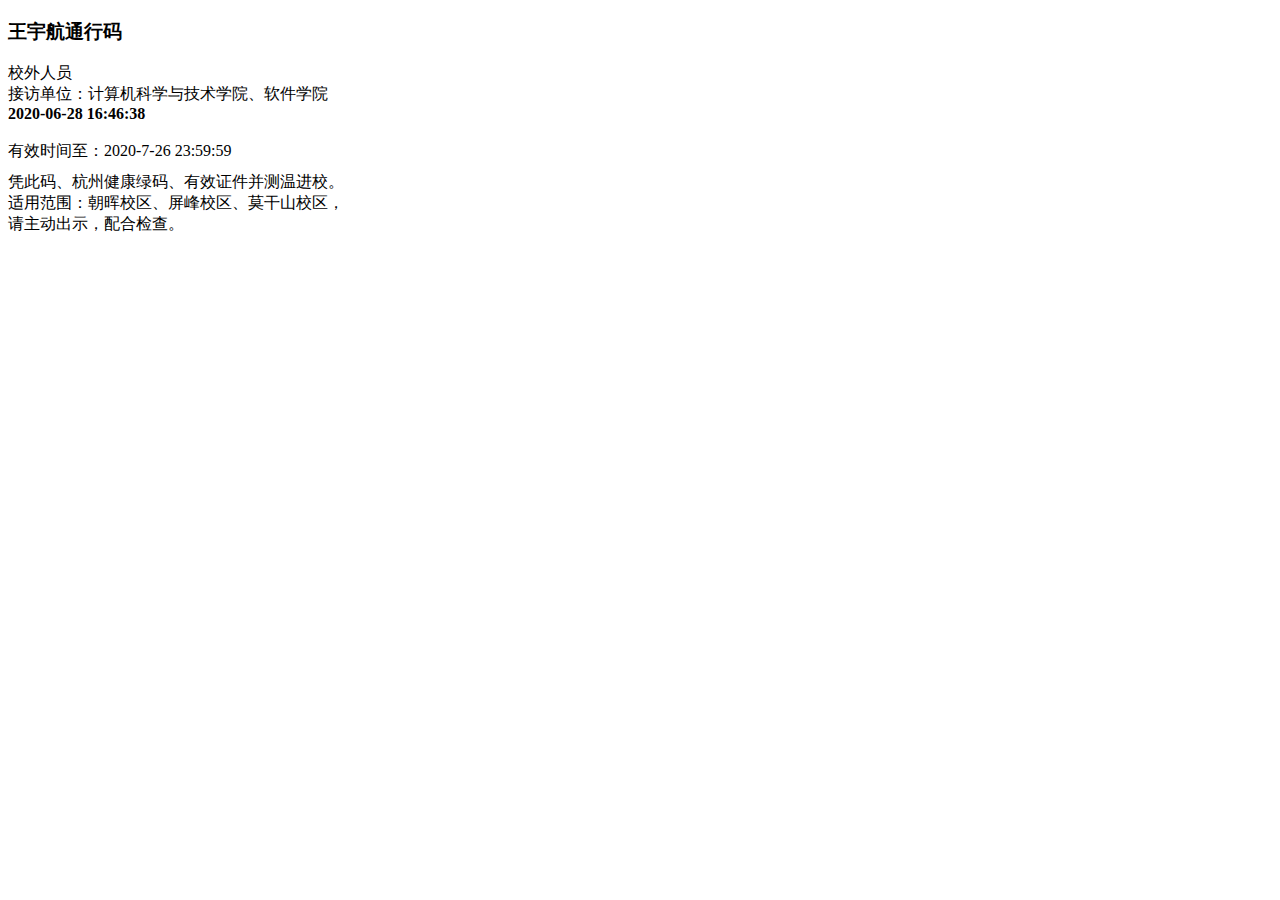
==== index.html @ 92a397e3 "Add files via upload" ====
<!DOCTYPE html>
<!-- saved from url=(0081)http://www.xwryjx.zjut.edu.cn/PassCode/xw/index3?userAccount=17858957250&yzm=5639 -->
<html><head><meta http-equiv="Content-Type" content="text/html; charset=UTF-8">

    <title>浙江工业大学通行码</title>
    <meta name="viewport" content="width=device-width, initial-scale=1.0, maximum-scale=1.0, user-scalable=0">
    <link rel="stylesheet" href="./浙江工业大学通行码_files/main.css">
	<script src="./浙江工业大学通行码_files/jquery-1.7.2.min.js.下载"></script><style type="text/css" abt="234"></style><script type="text/javascript" src="./浙江工业大学通行码_files/jquery.qrcode.min.js.下载">
	</script>
	<script>
     /*禁止ios缩放，双击和双指*/
      window.onload=function () {
        document.addEventListener('touchstart',function (event) {
          if(event.touches.length>1){
            event.preventDefault();
          }
        });
        var lastTouchEnd=0;
        document.addEventListener('touchend',function (event) {
          var now=(new Date()).getTime();
          if(now-lastTouchEnd<=300){
            event.preventDefault();
          }
          lastTouchEnd=now;
        },false);
        document.addEventListener('gesturestart', function (event) {
          event.preventDefault();
        });
      }
    </script>
	<script>
    jQuery(function(){
        var cardNo = '17858957250';
        var colour = '1388CB';
        var flag = 'Invalid';
        if(null == colour || "" == colour){
            colour = "#CCCCCC";
        }


        var mzt='';
        var dateTime='';
        var array=getJkm(cardNo);
        if(array.length>0){
            mzt = array[0].mzt;
            if (mzt=='red'){
                colour = "DC143C";
            }
            dateTime = array[0].dateTime;
        }
        // if(mzt!='green'){
        //     colour = "CCCCCC";
        // }
        // if(mzt=='green'){
        //     $("#hzjkm").append('<div  class="hz" style="color: #55b957">健康码为 绿码</div>');
        // }
        // if(mzt=='yellow'){
        //     $("#hzjkm").append('<div  class="hz" style="color: #ee8232">健康码为 黄码</div>');
        // }
        // if(mzt=='red'){
        //     $("#hzjkm").append('<div class="hz" style="color: #e8453b">健康码为 红码</div>');
        // }
        //
        // if(mzt=='orange'){
        //     $("#hzjkm").append('<div class="hz" style="color: #FFA500">健康码为 橙码</div>');
        // }
        // if(mzt==''){
        //     colour = "1E90FF";
        //     $("#hzjkm").append('<div class="hz" style="color: #006bc7">绿码获取失败（请打开支付宝出示）</div>');
        // }
        // if(mzt=='' && flag== 'Invalid'){
        //     colour = "CCCCCC";
        // }
        // if(dateTime!=''){
        //     $("#dateTime").append('<div class="time">同步时间：'+dateTime+'</div>');
        // }

        jQuery('#output').qrcode({
            render	: "table",
            width: 180,
            height: 180,
            //text	: "http://baidu.com",
            
            text	: 'fFj9Ork1KJdBlAluA4THDg==',
            //text	: "/PassCode/information?account=17858957250&token=43bc5aa8-ed0a-4f91-9530-d5fd84e6648a",
            render: "canvas", //也可以替换为table
            //foreground: "#1E90FF",
            foreground: "#"+colour,
            background: "#FFF"

        });
    })


    function getJkm(cardNo) {
        var datas = '';
        $.ajax({
            type : "GET",
            url : "/PassCode/jkm3?account=17858957250&cardNo=17858957250&identity=校外人员",
            async : false,
            dataType:'json',
            success : function(data) {
                datas=data;
            }
        });
        return datas;
    }
    //获取系统时间
    function showTime() {
        nowtime = new Date();
        year = nowtime.getFullYear();//年
        month = nowtime.getMonth() + 1;//月
        day = nowtime.getDate();//日
        hour = nowtime.getHours();//时
        minutes = nowtime.getMinutes(); //分
        seconds = nowtime.getSeconds(); //秒
        //文字增加空格
        // document.getElementById("div_timer").style = "white-space:pre;";
        //显示时间
        document.getElementById("div_timer").innerText = p(year)+"-"+p(month) +"-"+p(day) +" "+ p(hour) + ":" + p(minutes) + ":" + p(seconds);
    }
    setInterval("showTime()", 1000);
    //月日时分秒小于10补0
    function p(s) {
        return s < 10 ? '0' + s : s;
    }

</script><style type="text/css">#gZJueF{position:relative;z-index:2147483647;margin:10px 0;background-color:#fff;font-size:12px;font-family:Microsoft YaHei,Tahoma,Helvetica,\\5B8B\4F53,sans-serif;color:#474747;-webkit-box-shadow:#eee 0 0 6px;-moz-box-shadow:#eee 0 0 6px;-ms-box-shadow:#eee 0 0 6px;-o-box-shadow:#eee 0 0 6px;box-shadow:0 0 6px #eee;display:inline-block;*display:inline;*zoom:1}#gZJueF a:hover{text-decoration:none}#gZJueF .gZJueF-ul{position:relative;z-index:2147483647}#gZJueF .gZJueF-ul ul{*zoom:1;padding:0;margin:0}#gZJueF .gZJueF-ul ul:after{content:" ";display:block;clear:both}#gZJueF .gZJueF-ul ul li{float:left;list-style:none;height:auto!important}#gZJueF .gZJueF-ul ul .gZJueF-tui a{width:66px;display:block;height:30px;line-height:30px;background-color:#ff464e;color:#fff;text-align:center;text-decoration:none;cursor:pointer}#gZJueF .gZJueF-ul ul .gZJueF-tui.gZJueF-tui-last:hover>a:nth-child(2),#gZJueF .gZJueF-ul ul .gZJueF-tui.gZJueF-tui-last:hover>a:nth-child(3),#gZJueF .gZJueF-ul ul .gZJueF-tui.gZJueF-tui-last:hover>a:nth-child(4){display:block}#gZJueF .gZJueF-ul ul .gZJueF-tui.gZJueF-tui-last a:nth-child(2),#gZJueF .gZJueF-ul ul .gZJueF-tui.gZJueF-tui-last a:nth-child(3),#gZJueF .gZJueF-ul ul .gZJueF-tui.gZJueF-tui-last a:nth-child(4){background-color:#fff;color:#474747;border-left:1px solid #ff464e;border-right:1px solid #ff464e;border-bottom:1px solid #ff464e;-webkit-box-sizing:border-box;-moz-box-sizing:border-box;-ms-box-sizing:border-box;-o-box-sizing:border-box;box-sizing:border-box;display:none;position:absolute;top:30px;right:0}#gZJueF .gZJueF-ul ul .gZJueF-tui.gZJueF-tui-last a:nth-child(3){position:absolute;top:60px;right:0}#gZJueF .gZJueF-ul ul .gZJueF-tui.gZJueF-tui-last a:nth-child(4){position:absolute;top:90px;right:0}#gZJueF .gZJueF-ul ul .gZJueF-tem{position:relative}#gZJueF .gZJueF-ul ul .gZJueF-tem:after{content:"";width:74px;height:20px;position:absolute;top:-25px;left:-3px;background:url([data-uri]) no-repeat}#gZJueF .gZJueF-ul ul .gZJueF-li{border:1px solid #e4e4e4;border-left:0;background:#fff}#gZJueF .gZJueF-ul ul .gZJueF-li .commission-icon{font-size:13px;color:#ff464e}#gZJueF .gZJueF-ul ul .gZJueF-li .coupon-icon{font-size:14px;color:#ff464e}#gZJueF .gZJueF-ul ul .gZJueF-li .tuidata-icon{font-size:13px;color:#ff464e}#gZJueF .gZJueF-ul ul .gZJueF-li .ratenum{color:#ff464e;font-weight:700;margin:0 1px}#gZJueF .gZJueF-ul ul .gZJueF-li .gZJueF-title{height:28px;line-height:28px;padding:0 6px;cursor:pointer}#gZJueF .gZJueF-ul ul .gZJueF-li .gZJueF-title em,#gZJueF .gZJueF-ul ul .gZJueF-li .gZJueF-title span{display:inline-block;*display:inline;*zoom:1;font-style:normal}#gZJueF .gZJueF-ul ul .gZJueF-li .gZJueF-title em{font-weight:700;color:#ff464e}#gZJueF .gZJueF-ul ul .gZJueF-li:hover{border-top-color:#ff464e;border-bottom:0}#gZJueF .gZJueF-ul ul .gZJueF-li:hover .gZJueF-title{border-top:1px solid #ff464e;line-height:27px}#gZJueF .gZJueF-ul ul .gZJueF-li:hover .gZJueF-coupon{display:block}#gZJueF .gZJueF-ul ul .gZJueF-li:nth-child(5){border-right:0}#gZJueF .gZJueF-box{position:absolute;top:29px;left:0;z-index:-1;background-color:#fff;border:1px solid #e4e4e4;border-bottom:2px solid #ff464e;width:540px;padding:20px 20px 13px;-webkit-box-shadow:0 6px 6px #ddd;-moz-box-shadow:0 6px 6px #ddd;-ms-box-shadow:0 6px 6px #ddd;-o-box-shadow:0 6px 6px #ddd;box-shadow:0 6px 6px #ddd}#gZJueF .gZJueF-box.gZJueF-coupon{width:540px!important;display:none}#gZJueF .gZJueF-box.gZJueF-coupon .bldx-ad{background:#eaf0ff;height:30px;line-height:30px;margin-bottom:5px;padding:0 10px;color:#474747;border-radius:2px}#gZJueF .gZJueF-box.gZJueF-coupon .bldx-ad .iconfont{font-size:15px;color:#ff464e;margin-right:3px;position:relative;top:1px}#gZJueF .gZJueF-box.gZJueF-coupon .bldx-ad a{margin:0 3px;color:#2db7f5}#gZJueF .gZJueF-box.gZJueF-coupon .no-login-taobao{background:#eaf0ff;height:30px;line-height:30px;margin-bottom:5px;padding:0 10px;color:#666;border-radius:2px}#gZJueF .gZJueF-box.gZJueF-coupon .no-login-taobao .iconfont{font-size:12px;color:#5485f7}#gZJueF .gZJueF-box.gZJueF-coupon .no-login-taobao a{margin:0 3px;color:#2db7f5}#gZJueF .gZJueF-box.gZJueF-coupon .gZJueF-table table{margin-top:0}#gZJueF .gZJueF-box .gZJueF-info ul{*zoom:1}#gZJueF .gZJueF-box .gZJueF-info ul:after{content:" ";display:block;clear:both}#gZJueF .gZJueF-box .gZJueF-info ul li{float:left;padding:0 12px;border-right:1px solid #e4e4e4}#gZJueF .gZJueF-box .gZJueF-info ul li p{height:26px;line-height:26px;margin:0;padding:0;text-align:center}#gZJueF .gZJueF-box .gZJueF-info ul li p em{font-size:14px;color:#ff464e;font-weight:700;font-style:normal}#gZJueF .gZJueF-box .gZJueF-info ul li p b{font-size:14px;color:#3b3b3b}#gZJueF .gZJueF-box .gZJueF-info ul li p a{color:#2db7f5;text-decoration:none}#gZJueF .gZJueF-box .gZJueF-info ul li p .gZJueF-info-refresh{margin-left:4px;cursor:pointer}#gZJueF .gZJueF-box .gZJueF-info ul li:first-child{padding-left:0}#gZJueF .gZJueF-box .gZJueF-info ul li:last-child{float:right;padding-right:0;border-right:0}#gZJueF .gZJueF-box .gZJueF-info ul li:last-child p{width:58px}#gZJueF .gZJueF-box .gZJueF-info ul li:last-child p.gZJueF-info-last-p a{background-color:#fe0036;-webkit-border-radius:4px;-moz-border-radius:4px;-ms-border-radius:4px;-o-border-radius:4px;border-radius:4px;color:#fff;height:26px;line-height:26px;display:block}#gZJueF .gZJueF-box .gZJueF-info ul li:nth-child(3){border-right:0}#gZJueF .gZJueF-box .gZJueF-table .gZJueF-table-p{margin-bottom:10px}#gZJueF .gZJueF-box .gZJueF-table .gZJueF-table-p p{text-align:center;font-size:14px;color:#999;margin:0 auto;padding:0}#gZJueF .gZJueF-box .gZJueF-table .gZJueF-table-p p em{color:#3b3b3b;font-style:normal;margin:0 4px}#gZJueF .gZJueF-box .gZJueF-table .gZJueF-table-p p.gZJueF-table-p-tips{font-size:12px;color:#f60}#gZJueF .gZJueF-box .gZJueF-table .gZJueF-table-p p.gZJueF-table-p-tips a{color:#2db7f5;cursor:pointer;margin-left:2px}#gZJueF .gZJueF-box .gZJueF-table .gZJueF-table-p.gZJueF-table-p-last{margin-top:10px}#gZJueF .gZJueF-box .gZJueF-table table{width:100%;line-height:1.5;margin-top:20px;border-spacing:0;border-collapse:collapse;table-layout:fixed}#gZJueF .gZJueF-box .gZJueF-table table thead{display:table-header-group;vertical-align:middle;border-color:inherit}#gZJueF .gZJueF-box .gZJueF-table table tr{display:table-row;vertical-align:inherit;border-color:inherit}#gZJueF .gZJueF-box .gZJueF-table table tr:hover{background-color:#e9f7fd}#gZJueF .gZJueF-box .gZJueF-table table th{font-weight:700;background-color:#f7f7f7;padding:6px 10px;border:1px solid #e9e9e9;text-align:center;position:relative}#gZJueF .gZJueF-box .gZJueF-table table th i{cursor:pointer}#gZJueF .gZJueF-box .gZJueF-table table td{padding:6px 10px;border:1px solid #e9e9e9;text-align:center;position:relative}#gZJueF .gZJueF-box .gZJueF-table table td a{color:#2db7f5;cursor:pointer}#gZJueF .gZJueF-box .gZJueF-table table td a:hover{color:red}#gZJueF .gZJueF-box .gZJueF-table table td a.gZJueF-table-jump{color:#ff464e}#gZJueF .gZJueF-box .gZJueF-table table td a.gZJueF-coupon-jump{color:#474747}#gZJueF .gZJueF-box .gZJueF-footer{width:100%;height:80px;margin-top:10px;position:relative}#gZJueF .gZJueF-box .gZJueF-footer .gZJueF-footer-wx{position:absolute;top:0;right:0;width:80px;height:80px}#gZJueF .gZJueF-box .gZJueF-footer .gZJueF-footer-wx img{width:100%;display:block;outline:0}#gZJueF .gZJueF-box .gZJueF-footer p{height:32px;line-height:32px;margin:0;padding:0}#gZJueF .gZJueF-box .gZJueF-footer p span{margin-right:8px}#gZJueF .gZJueF-box .gZJueF-footer p a:hover{color:#2db7f5}#gZJueF .gZJueF-box .gZJueF-footer p.gZJueF-qun{height:34px;line-height:34px}#gZJueF .gZJueF-box .gZJueF-footer p.gZJueF-qun a{width:90px;height:22px;display:inline-block;*display:inline;*zoom:1;background:url([data-uri]) no-repeat -141px -1px;position:relative;top:6px}#gZJueF .gZJueF-box .gZJueF-footer .gZJueF-footer-text{position:absolute;top:16px;right:86px}#gZJueF .gZJueF-box .gZJueF-footer .gZJueF-footer-text p{height:16px;line-height:16px;text-align:right}#gZJueF .gZJueF-box.gZJueF-price{padding:10px 20px}#gZJueF .gZJueF-box.gZJueF-price .gZJueF-price-title p{*zoom:1}#gZJueF .gZJueF-box.gZJueF-price .gZJueF-price-title p:after{content:" ";display:block;clear:both}#gZJueF .gZJueF-box.gZJueF-price .gZJueF-price-title p span{display:block;float:left;color:#474747;font-weight:700;font-size:14px}#gZJueF .gZJueF-box.gZJueF-price .gZJueF-price-title p span em{color:#ff464e;margin:0 2px}#gZJueF .gZJueF-box.gZJueF-price .gZJueF-price-title p span.gZJueF-price-s{background-color:#f2f2f2;color:#3b3b3b}#gZJueF .gZJueF-box.gZJueF-price .gZJueF-price-title p span#gZJueF-price-clipboard,#gZJueF .gZJueF-box.gZJueF-price .gZJueF-price-title p span.gZJueF-price-s{float:right;width:70px;border:1px solid #bcbcbc;-webkit-border-radius:11px;-moz-border-radius:11px;-ms-border-radius:11px;-o-border-radius:11px;border-radius:11px;cursor:pointer;height:22px;line-height:22px;text-align:center;font-size:12px;font-weight:400}#gZJueF .gZJueF-box.gZJueF-price .gZJueF-price-title p span#gZJueF-price-clipboard{background-color:#fe0036;border-color:#fe0036;color:#fff}#gZJueF .gZJueF-box.gZJueF-price .gZJueF-price-echart{margin:0 auto}#gZJueF .gZJueF-box.gZJueF-sales .gZJueF-sales-title{position:relative;margin-bottom:20px}#gZJueF .gZJueF-box.gZJueF-sales .gZJueF-sales-title ul{*zoom:1;border:1px solid #ff464e;-webkit-border-radius:11px;-moz-border-radius:11px;-ms-border-radius:11px;-o-border-radius:11px;border-radius:11px;height:22px;line-height:22px;width:212px;margin:0 auto;overflow:hidden}#gZJueF .gZJueF-box.gZJueF-sales .gZJueF-sales-title ul:after{content:" ";display:block;clear:both}#gZJueF .gZJueF-box.gZJueF-sales .gZJueF-sales-title ul li{float:left;width:70px;text-align:center;border-right:1px solid #ff464e;cursor:pointer}#gZJueF .gZJueF-box.gZJueF-sales .gZJueF-sales-title ul li:last-child{border-right:0}#gZJueF .gZJueF-box.gZJueF-sales .gZJueF-sales-title ul li.gZJueF-sales-active{background-color:#ff464e;color:#fff}#gZJueF .gZJueF-box.gZJueF-sales .gZJueF-sales-title a{display:block;position:absolute;top:0;right:0;height:22px;line-height:22px;text-align:center;text-decoration:none;width:70px;border:1px solid #bcbcbc;background-color:#f2f2f2;-webkit-border-radius:11px;-moz-border-radius:11px;-ms-border-radius:11px;-o-border-radius:11px;border-radius:11px;color:#3b3b3b;cursor:pointer}#gZJueF .gZJueF-box.gZJueF-sales .gZJueF-sales-title a#gZJueF-snapshot-clipboard{background-color:#fe0036;border-color:#fe0036;color:#fff}#gZJueF .gZJueF-box.gZJueF-sales .gZJueF-sales-couprice,#gZJueF .gZJueF-box.gZJueF-sales .gZJueF-sales-qq,#gZJueF .gZJueF-box.gZJueF-sales .gZJueF-sales-sales{text-align:center}#gZJueF .gZJueF-box.gZJueF-sales .gZJueF-sales-couprice ul,#gZJueF .gZJueF-box.gZJueF-sales .gZJueF-sales-qq ul,#gZJueF .gZJueF-box.gZJueF-sales .gZJueF-sales-sales ul{display:inline-block;margin:0 auto}#gZJueF .gZJueF-box.gZJueF-sales .gZJueF-sales-couprice ul li,#gZJueF .gZJueF-box.gZJueF-sales .gZJueF-sales-qq ul li,#gZJueF .gZJueF-box.gZJueF-sales .gZJueF-sales-sales ul li{border:1px solid #ccc;border-right:0;height:20px;line-height:20px;padding:0 5px;text-align:center;cursor:pointer}#gZJueF .gZJueF-box.gZJueF-sales .gZJueF-sales-couprice ul li:last-child,#gZJueF .gZJueF-box.gZJueF-sales .gZJueF-sales-qq ul li:last-child,#gZJueF .gZJueF-box.gZJueF-sales .gZJueF-sales-sales ul li:last-child{border-right:1px solid #ccc}#gZJueF .gZJueF-box.gZJueF-sales .gZJueF-sales-couprice ul li.gZJueF-sales-sales-active,#gZJueF .gZJueF-box.gZJueF-sales .gZJueF-sales-qq ul li.gZJueF-sales-sales-active,#gZJueF .gZJueF-box.gZJueF-sales .gZJueF-sales-sales ul li.gZJueF-sales-sales-active{background-color:#ff464e;color:#fff;border-color:#ff464e}#gZJueF .gZJueF-box.gZJueF-sales .gZJueF-sales-couprice p,#gZJueF .gZJueF-box.gZJueF-sales .gZJueF-sales-qq p,#gZJueF .gZJueF-box.gZJueF-sales .gZJueF-sales-sales p{text-align:left;height:24px;line-height:24px}#gZJueF .gZJueF-box.gZJueF-sales .gZJueF-sales-couprice p b,#gZJueF .gZJueF-box.gZJueF-sales .gZJueF-sales-qq p b,#gZJueF .gZJueF-box.gZJueF-sales .gZJueF-sales-sales p b{color:#ff464e}#gZJueF .gZJueF-box.gZJueF-sales .gZJueF-sales-couprice .hasNodata,#gZJueF .gZJueF-box.gZJueF-sales .gZJueF-sales-qq .hasNodata,#gZJueF .gZJueF-box.gZJueF-sales .gZJueF-sales-sales .hasNodata{width:540px;height:220px;line-height:220px;text-align:center;color:#fe0036}#gZJueF .gZJueF-box.gZJueF-sales .gZJueF-sales-couprice .gZJueF-table,#gZJueF .gZJueF-box.gZJueF-sales .gZJueF-sales-qq .gZJueF-table,#gZJueF .gZJueF-box.gZJueF-sales .gZJueF-sales-sales .gZJueF-table{width:540px;max-height:300px;overflow-y:auto}#gZJueF .gZJueF-box.gZJueF-sales .gZJueF-sales-couprice .gZJueF-table table,#gZJueF .gZJueF-box.gZJueF-sales .gZJueF-sales-qq .gZJueF-table table,#gZJueF .gZJueF-box.gZJueF-sales .gZJueF-sales-sales .gZJueF-table table{margin-top:0}#gZJueF .gZJueF-box.gZJueF-sales .gZJueF-sales-couprice .gZJueF-table table tr td,#gZJueF .gZJueF-box.gZJueF-sales .gZJueF-sales-qq .gZJueF-table table tr td,#gZJueF .gZJueF-box.gZJueF-sales .gZJueF-sales-sales .gZJueF-table table tr td{padding:2px 4px}#gZJueF .gZJueF-new{width:100%;-webkit-box-sizing:border-box;-moz-box-sizing:border-box;-ms-box-sizing:border-box;-o-box-sizing:border-box;box-sizing:border-box;border:1px solid #e4e4e4;border-top:0;-webkit-border-radius:0 0 5px 5px;-moz-border-radius:0 0 5px 5px;-ms-border-radius:0 0 5px 5px;-o-border-radius:0 0 5px 5px;border-radius:0 0 5px 5px;padding:5px 15px;overflow-x:hidden}#gZJueF .gZJueF-new .gZJueF-new-p{height:22px;line-height:22px;color:#474747;overflow:hidden}#gZJueF .gZJueF-new .gZJueF-new-p span{display:inline-block;*display:inline;*zoom:1;padding:0 4px;background:#ff464e;color:#fff;border-radius:3px}#gZJueF .gZJueF-new .gZJueF-new-p a{display:inline-block;*display:inline;*zoom:1}#gZJueF .gZJueF-new .tips-list,#gZJueF .gZJueF-new .gZJueF-dl{line-height:24px;overflow:hidden;*zoom:1}#gZJueF .gZJueF-new .tips-list:after,#gZJueF .gZJueF-new .gZJueF-dl:after{content:" ";display:block;clear:both}#gZJueF .gZJueF-new .tips-list dt,#gZJueF .gZJueF-new .gZJueF-dl dt{background:#ff464e;color:#fff;border-radius:3px;float:left;padding:0 2px;margin-top:2px;line-height:18px;margin-right:6px}#gZJueF .gZJueF-new .tips-list dd,#gZJueF .gZJueF-new .gZJueF-dl dd{display:block;line-height:22px;position:relative;text-align:left;margin-left:0!important}#gZJueF .gZJueF-new .tips-list dd a,#gZJueF .gZJueF-new .gZJueF-dl dd a{display:block;height:22px;overflow:hidden;white-space:nowrap;text-overflow:ellipsis;text-align:left;color:#474747}#gZJueF .gZJueF-new .tips-list dd a:hover,#gZJueF .gZJueF-new .gZJueF-dl dd a:hover{text-decoration:underline}#gZJueF .icon{width:16px;height:16px;background:url([data-uri]) no-repeat;display:inline-block;vertical-align:sub}#gZJueF .icon.icon-problem{background-position:-195px -90px;position:relative}#gZJueF .icon.icon-problem:hover:after,#gZJueF .icon.icon-problem:hover:before{display:inline-block;*display:inline;*zoom:1}#gZJueF .icon.icon-problem:before{content:"";width:6px;height:6px;border-right:1px solid #ff464e;border-bottom:1px solid #ff464e;-webkit-transform:rotate(45deg);-moz-transform:rotate(45deg);-ms-transform:rotate(45deg);-o-transform:rotate(45deg);transform:rotate(45deg);position:absolute;top:-6px;left:5px;z-index:1;background-color:#fff;display:none}#gZJueF .icon.icon-problem:after{content:"\963F\91CC\5988\5988\52B5\4EC5\652F\6301\5B98\65B9\8F6C\94FE";font-style:normal;color:#ff464e;width:157px;position:absolute;top:-22px;left:-72px;border:1px solid #ff464e;-webkit-border-radius:10px;-moz-border-radius:10px;-ms-border-radius:10px;-o-border-radius:10px;border-radius:10px;background:#fff;display:none}#gZJueF .icon.icon-coupon-ali{background-position:-82px -70px}#gZJueF .icon.icon-coupon-mama{background-position:-220px -70px}#gZJueF .icon.icon-coupon-dian-true{background-position:-54px -70px}#gZJueF .icon.icon-coupon-dian-false{background-position:-2px -70px}#gZJueF .icon.icon-plan{background-position:-84px -2px}#gZJueF .icon.icon-coupon{background-position:-1px 0}#gZJueF .icon.icon-queqiao{background-position:-64px 0}#gZJueF .icon.icon-wx{background-position:-110px 0;width:20px;height:20px}#gZJueF .icon.icon-price{background-position:-138px -70px}#gZJueF .icon.icon-price-up{background-position:-110px -70px}#gZJueF .icon.icon-price-down{background-position:-166px -70px}#gZJueF .icon.icon-white-down{background-position:-102px -89px}#gZJueF .icon.icon-gray-down{background-position:-129px -89px}#gZJueF .icon.icon-gray-price-up{width:10px;height:10px;background-position:-3px -103px;position:absolute;top:3px;right:12px}#gZJueF .icon.icon-gray-price-down{width:10px;height:10px;background-position:-2px -90px;position:absolute;right:12px;bottom:2px}#gZJueF .icon.icon-white-price-up{width:10px;height:10px;background-position:-37px -101px;position:absolute;top:3px;right:12px}#gZJueF .icon.icon-white-price-down{width:10px;height:10px;background-position:-36px -90px;position:absolute;right:12px;bottom:2px}#gZJueF .icon.icon-pink-price-up{width:10px;height:10px;background-position:-18px -102px;position:absolute;top:3px;right:12px}#gZJueF .icon.icon-pink-price-down{width:10px;height:10px;background-position:-18px -90px;position:absolute;right:12px;bottom:2px}#gZJueF .icon.icon-taobao{background-position:-53px -90px}#gZJueF .icon.icon-tianmao{background-position:-78px -90px}#gZJueF .icon.icon-recommend{position:absolute;top:0;right:0;width:32px;height:32px;background-position:-155px -90px}#gZJueF .couponTips{position:absolute;top:-18px;left:0;z-index:1;width:250px;border:1px solid #ff464e;padding:0 2px;line-height:16px;color:#fe0036;font-size:12px;background-color:#fff;-webkit-border-radius:2px;-moz-border-radius:2px;-ms-border-radius:2px;-o-border-radius:2px;border-radius:2px;display:none}#gZJueF .couponTips:after{content:"";width:6px;height:6px;border-right:1px solid #ff464e;border-bottom:1px solid #ff464e;-webkit-transform:rotate(45deg);-moz-transform:rotate(45deg);-ms-transform:rotate(45deg);-o-transform:rotate(45deg);transform:rotate(45deg);position:absolute;top:13px;left:90px;z-index:-1;background-color:#fff}#gZJueF .not-beginning{color:green}.gZJueF-copy-ul{position:absolute;z-index:2147483647;display:none}.gZJueF-copy-ul ul{margin:0;padding:0}.gZJueF-copy-ul li{list-style:none}.gZJueF-copy-ul li a{cursor:pointer;display:block;width:100px;height:30px;text-align:center;line-height:30px;background-color:#fe0036;color:#fff;font-size:12px;-webkit-border-radius:4px;-moz-border-radius:4px;-ms-border-radius:4px;-o-border-radius:4px;border-radius:4px}.gZJueF-copy-ul li a:hover{background-color:#df002f}.gZJueF-copy-ul li:nth-child(2){margin-top:10px}.gZJueF-copy-ul li:last-child{display:none}.gZJueF-fixed{position:fixed;top:0;right:0;bottom:0;left:0;z-index:2147483647;width:100%;height:100%;background:rgba(0,0,0,.5);overflow:auto}.gZJueF-fixed .gZJueF-template{position:absolute;top:51%;left:50%;margin:0 auto;background:#fff;-webkit-transform:translate(-50%,-50%);-moz-transform:translate(-50%,-50%);-ms-transform:translate(-50%,-50%);-o-transform:translate(-50%,-50%);transform:translate(-50%,-50%);-webkit-border-radius:2px;-moz-border-radius:2px;-ms-border-radius:2px;-o-border-radius:2px;border-radius:2px;-webkit-box-shadow:0 1px 3px rgba(0,0,0,.3);-moz-box-shadow:0 1px 3px rgba(0,0,0,.3);-ms-box-shadow:0 1px 3px rgba(0,0,0,.3);-o-box-shadow:0 1px 3px rgba(0,0,0,.3);box-shadow:0 1px 3px rgba(0,0,0,.3);-webkit-box-sizing:border-box;-moz-box-sizing:border-box;-ms-box-sizing:border-box;-o-box-sizing:border-box;box-sizing:border-box}.gZJueF-fixed .gZJueF-template .gZJueF-template-tit{line-height:48px;border-bottom:1px solid #ddd;padding:0 15px}.gZJueF-fixed .gZJueF-template .gZJueF-template-tit span{line-height:1;font-size:16px;font-weight:700;color:#3d3d3d}.gZJueF-fixed .gZJueF-template .gZJueF-template-tit em{font-style:normal;float:right;display:block;width:48px;height:48px;position:relative;text-align:right;cursor:pointer;color:#bfcbd9}.gZJueF-fixed .gZJueF-template .gZJueF-template-tit em:before{content:"\D7";font-size:3em}.gZJueF-fixed .gZJueF-template .gZJueF-template-tit em:hover{color:#ff464e}.gZJueF-fixed .gZJueF-template .gZJueF-template-body{padding:15px 20px;color:#48576a;font-size:14px;*zoom:1;display:flex}.gZJueF-fixed .gZJueF-template .gZJueF-template-body:after{content:" ";display:block;clear:both}.gZJueF-fixed .gZJueF-template .gZJueF-template-body .gZJueF-template-l,.gZJueF-fixed .gZJueF-template .gZJueF-template-body .gZJueF-template-r{width:380px;margin:0 auto}.gZJueF-fixed .gZJueF-template .gZJueF-template-body .gZJueF-template-l h4,.gZJueF-fixed .gZJueF-template .gZJueF-template-body .gZJueF-template-r h4{font-size:14px;*zoom:1}.gZJueF-fixed .gZJueF-template .gZJueF-template-body .gZJueF-template-l h4:after,.gZJueF-fixed .gZJueF-template .gZJueF-template-body .gZJueF-template-r h4:after{content:" ";display:block;clear:both}.gZJueF-fixed .gZJueF-template .gZJueF-template-body .gZJueF-template-l h4 span,.gZJueF-fixed .gZJueF-template .gZJueF-template-body .gZJueF-template-r h4 span{float:right;margin-right:13px}.gZJueF-fixed .gZJueF-template .gZJueF-template-body .gZJueF-template-l h4 span em,.gZJueF-fixed .gZJueF-template .gZJueF-template-body .gZJueF-template-r h4 span em{width:20px;height:20px;display:inline-block;font-style:normal;text-align:center;line-height:18px;font-size:16px;-webkit-border-radius:50%;-moz-border-radius:50%;-ms-border-radius:50%;-o-border-radius:50%;border-radius:50%;cursor:pointer;color:#c8c8c8;border:1px solid #c8c8c8}.gZJueF-fixed .gZJueF-template .gZJueF-template-body .gZJueF-template-l .gZJueF-imgs-ul,.gZJueF-fixed .gZJueF-template .gZJueF-template-body .gZJueF-template-r .gZJueF-imgs-ul{*zoom:1;margin:15px 0;height:184px;overflow:hidden}.gZJueF-fixed .gZJueF-template .gZJueF-template-body .gZJueF-template-l .gZJueF-imgs-ul:after,.gZJueF-fixed .gZJueF-template .gZJueF-template-body .gZJueF-template-r .gZJueF-imgs-ul:after{content:" ";display:block;clear:both}.gZJueF-fixed .gZJueF-template .gZJueF-template-body .gZJueF-template-l .gZJueF-imgs-ul a,.gZJueF-fixed .gZJueF-template .gZJueF-template-body .gZJueF-template-r .gZJueF-imgs-ul a{display:block;float:left;width:80px;height:80px;border:1px solid #c8c8c8;margin-right:13px;margin-bottom:10px;cursor:pointer;text-align:center}.gZJueF-fixed .gZJueF-template .gZJueF-template-body .gZJueF-template-l .gZJueF-imgs-ul a img,.gZJueF-fixed .gZJueF-template .gZJueF-template-body .gZJueF-template-r .gZJueF-imgs-ul a img{max-width:100%;height:80px;margin:0 auto}.gZJueF-fixed .gZJueF-template .gZJueF-template-body .gZJueF-template-l .gZJueF-imgs-ul a.gZJueF-imgs-ul-active,.gZJueF-fixed .gZJueF-template .gZJueF-template-body .gZJueF-template-r .gZJueF-imgs-ul a.gZJueF-imgs-ul-active{border-color:#ff464e}.gZJueF-fixed .gZJueF-template .gZJueF-template-body .gZJueF-template-l .gZJueF-img-copy,.gZJueF-fixed .gZJueF-template .gZJueF-template-body .gZJueF-template-r .gZJueF-img-copy{width:365px;text-align:center}.gZJueF-fixed .gZJueF-template .gZJueF-template-body .gZJueF-template-l .gZJueF-img-copy div,.gZJueF-fixed .gZJueF-template .gZJueF-template-body .gZJueF-template-r .gZJueF-img-copy div{border:1px solid #c8c8c8}.gZJueF-fixed .gZJueF-template .gZJueF-template-body .gZJueF-template-l .gZJueF-img-copy img,.gZJueF-fixed .gZJueF-template .gZJueF-template-body .gZJueF-template-r .gZJueF-img-copy img{max-width:100%;display:block;height:365px;margin:0 auto}.gZJueF-fixed .gZJueF-template .gZJueF-template-body .gZJueF-template-l .gZJueF-img-copy a,.gZJueF-fixed .gZJueF-template .gZJueF-template-body .gZJueF-template-r .gZJueF-img-copy a{display:block;width:100%;line-height:30px;text-align:center;background-color:#fe0036;color:#fff!important;font-size:16px;cursor:pointer}.gZJueF-fixed .gZJueF-template .gZJueF-template-body .gZJueF-template-l .gZJueF-img-copy a:hover,.gZJueF-fixed .gZJueF-template .gZJueF-template-body .gZJueF-template-r .gZJueF-img-copy a:hover{background-color:#df002f}.gZJueF-fixed .gZJueF-template .gZJueF-template-body .gZJueF-template-l .gZJueF-text-ul,.gZJueF-fixed .gZJueF-template .gZJueF-template-body .gZJueF-template-r .gZJueF-text-ul{max-height:600px;overflow:auto}.gZJueF-fixed .gZJueF-template .gZJueF-template-body .gZJueF-template-l .gZJueF-text-ul .gZJueF-text-li,.gZJueF-fixed .gZJueF-template .gZJueF-template-body .gZJueF-template-r .gZJueF-text-ul .gZJueF-text-li{width:360px;margin-top:15px;*zoom:1}.gZJueF-fixed .gZJueF-template .gZJueF-template-body .gZJueF-template-l .gZJueF-text-ul .gZJueF-text-li:after,.gZJueF-fixed .gZJueF-template .gZJueF-template-body .gZJueF-template-r .gZJueF-text-ul .gZJueF-text-li:after{content:" ";display:block;clear:both}.gZJueF-fixed .gZJueF-template .gZJueF-template-body .gZJueF-template-l .gZJueF-text-ul .gZJueF-text-li a,.gZJueF-fixed .gZJueF-template .gZJueF-template-body .gZJueF-template-l .gZJueF-text-ul .gZJueF-text-li span,.gZJueF-fixed .gZJueF-template .gZJueF-template-body .gZJueF-template-l .gZJueF-text-ul .gZJueF-text-li textarea,.gZJueF-fixed .gZJueF-template .gZJueF-template-body .gZJueF-template-r .gZJueF-text-ul .gZJueF-text-li a,.gZJueF-fixed .gZJueF-template .gZJueF-template-body .gZJueF-template-r .gZJueF-text-ul .gZJueF-text-li span,.gZJueF-fixed .gZJueF-template .gZJueF-template-body .gZJueF-template-r .gZJueF-text-ul .gZJueF-text-li textarea{display:block;float:left}.gZJueF-fixed .gZJueF-template .gZJueF-template-body .gZJueF-template-l .gZJueF-text-ul .gZJueF-text-li span,.gZJueF-fixed .gZJueF-template .gZJueF-template-body .gZJueF-template-r .gZJueF-text-ul .gZJueF-text-li span{vertical-align:top;width:20px}.gZJueF-fixed .gZJueF-template .gZJueF-template-body .gZJueF-template-l .gZJueF-text-ul .gZJueF-text-li textarea,.gZJueF-fixed .gZJueF-template .gZJueF-template-body .gZJueF-template-r .gZJueF-text-ul .gZJueF-text-li textarea{resize:none;width:280px;height:60px;border:1px solid #c8c8c8;outline:0;box-shadow:none;-webkit-box-sizing:border-box;-moz-box-sizing:border-box;-ms-box-sizing:border-box;-o-box-sizing:border-box;box-sizing:border-box;padding:2px 6px;font-size:12px;color:#1d1d1d;font-family:\\5FAE\8F6F\96C5\9ED1}.gZJueF-fixed .gZJueF-template .gZJueF-template-body .gZJueF-template-l .gZJueF-text-ul .gZJueF-text-li a,.gZJueF-fixed .gZJueF-template .gZJueF-template-body .gZJueF-template-r .gZJueF-text-ul .gZJueF-text-li a{vertical-align:middle;width:50px;height:20px;line-height:18px;background-color:#fe0036;color:#fff!important;text-align:center;text-decoration:none;cursor:pointer;-webkit-border-radius:4px;-moz-border-radius:4px;-ms-border-radius:4px;-o-border-radius:4px;border-radius:4px;margin:20px 0 20px 10px}.gZJueF-fixed .gZJueF-template .gZJueF-template-body .gZJueF-template-l .gZJueF-text-ul .gZJueF-text-li a:hover,.gZJueF-fixed .gZJueF-template .gZJueF-template-body .gZJueF-template-r .gZJueF-text-ul .gZJueF-text-li a:hover{background-color:#df002f}.gZJueF-fixed .gZJueF-template .gZJueF-template-body.gZJueF-same-body{display:block}.gZJueF-fixed .gZJueF-template .gZJueF-template-body.gZJueF-same-body .gZJueF-same-body-ul{*zoom:1;width:100%}.gZJueF-fixed .gZJueF-template .gZJueF-template-body.gZJueF-same-body .gZJueF-same-body-ul:after{content:" ";display:block;clear:both}.gZJueF-fixed .gZJueF-template .gZJueF-template-body.gZJueF-same-body .gZJueF-same-body-ul ul{*zoom:1;float:left;margin:0;padding:0;overflow:hidden}.gZJueF-fixed .gZJueF-template .gZJueF-template-body.gZJueF-same-body .gZJueF-same-body-ul ul:after{content:" ";display:block;clear:both}.gZJueF-fixed .gZJueF-template .gZJueF-template-body.gZJueF-same-body .gZJueF-same-body-ul ul li{list-style:none;float:left;border:1px solid #ccc;border-right:0;cursor:pointer;position:relative}.gZJueF-fixed .gZJueF-template .gZJueF-template-body.gZJueF-same-body .gZJueF-same-body-ul ul li.gZJueF-same-body-li-active{background:#fa0237;border-color:#fa0237}.gZJueF-fixed .gZJueF-template .gZJueF-template-body.gZJueF-same-body .gZJueF-same-body-ul ul li.gZJueF-same-body-li-active a{color:#fff!important}.gZJueF-fixed .gZJueF-template .gZJueF-template-body.gZJueF-same-body .gZJueF-same-body-ul ul li:last-child{border-right:1px solid #ccc}.gZJueF-fixed .gZJueF-template .gZJueF-template-body.gZJueF-same-body .gZJueF-same-body-ul ul li a{width:84px;height:25px;line-height:25px;font-size:12px;color:#3b3b3b;display:block;float:left;text-align:center}.gZJueF-fixed .gZJueF-template .gZJueF-template-body.gZJueF-same-body .gZJueF-same-body-ul ul li a:hover{text-decoration:none}.gZJueF-fixed .gZJueF-template .gZJueF-template-body.gZJueF-same-body .gZJueF-same-body-ul .gZJueF-same-body-more{float:right;text-decoration:none;height:25px;line-height:25px;color:#2db7f5;font-size:12px}.gZJueF-fixed .gZJueF-template .gZJueF-template-body.gZJueF-same-body .gZJueF-same-body-goods{width:770px;max-height:560px;overflow-y:auto;margin-top:12px}.gZJueF-fixed .gZJueF-template .gZJueF-template-body.gZJueF-same-body .gZJueF-same-body-goods ul{*zoom:1;margin:0;padding:0}.gZJueF-fixed .gZJueF-template .gZJueF-template-body.gZJueF-same-body .gZJueF-same-body-goods ul:after{content:" ";display:block;clear:both}.gZJueF-fixed .gZJueF-template .gZJueF-template-body.gZJueF-same-body .gZJueF-same-body-goods ul li{width:170px;height:312px;float:left;margin-right:20px;margin-bottom:12px;list-style:none;border:1px solid #ccc;position:relative}.gZJueF-fixed .gZJueF-template .gZJueF-template-body.gZJueF-same-body .gZJueF-same-body-goods ul li:nth-child(4n+4){margin-right:0}.gZJueF-fixed .gZJueF-template .gZJueF-template-body.gZJueF-same-body .gZJueF-same-body-goods ul li .gZJueF-same-img a{display:block}.gZJueF-fixed .gZJueF-template .gZJueF-template-body.gZJueF-same-body .gZJueF-same-body-goods ul li .gZJueF-same-img a img{width:170px;height:170px;border:0;display:block}.gZJueF-fixed .gZJueF-template .gZJueF-template-body.gZJueF-same-body .gZJueF-same-body-goods ul li .gZJueF-same-title{height:22px;line-height:22px;margin:4px 0;padding:0 6px;position:relative;*zoom:1}.gZJueF-fixed .gZJueF-template .gZJueF-template-body.gZJueF-same-body .gZJueF-same-body-goods ul li .gZJueF-same-title:after{content:" ";display:block;clear:both}.gZJueF-fixed .gZJueF-template .gZJueF-template-body.gZJueF-same-body .gZJueF-same-body-goods ul li .gZJueF-same-title i{display:block;float:left;margin-top:3px}.gZJueF-fixed .gZJueF-template .gZJueF-template-body.gZJueF-same-body .gZJueF-same-body-goods ul li .gZJueF-same-title a{display:block;float:left;font-size:12px;color:#3b3b3b;text-decoration:none;width:138px;height:22px;margin-left:4px;overflow:hidden}.gZJueF-fixed .gZJueF-template .gZJueF-template-body.gZJueF-same-body .gZJueF-same-body-goods ul li .gZJueF-same-title .gZJueF-same-hover-title{background:#000;width:auto;color:#fff;position:absolute;bottom:22px;left:0;z-index:1;text-align:center;padding:2px 6px;font-size:12px;line-height:16px;-webkit-border-radius:4px;-moz-border-radius:4px;-ms-border-radius:4px;-o-border-radius:4px;border-radius:4px;width:100%;-webkit-box-sizing:border-box;-moz-box-sizing:border-box;-ms-box-sizing:border-box;-o-box-sizing:border-box;box-sizing:border-box;display:none}.gZJueF-fixed .gZJueF-template .gZJueF-template-body.gZJueF-same-body .gZJueF-same-body-goods ul li .gZJueF-same-title .gZJueF-same-hover-title:after{content:"";width:6px;height:6px;border-right:1px solid #000;border-bottom:1px solid #000;-webkit-transform:rotate(45deg);-moz-transform:rotate(45deg);-ms-transform:rotate(45deg);-o-transform:rotate(45deg);transform:rotate(45deg);position:absolute;bottom:-3px;left:49%;background-color:#000}.gZJueF-fixed .gZJueF-template .gZJueF-template-body.gZJueF-same-body .gZJueF-same-body-goods ul li .gZJueF-same-price{padding:0 6px}.gZJueF-fixed .gZJueF-template .gZJueF-template-body.gZJueF-same-body .gZJueF-same-body-goods ul li .gZJueF-same-price span{font-weight:700;color:#fe0036;font-size:14px}.gZJueF-fixed .gZJueF-template .gZJueF-template-body.gZJueF-same-body .gZJueF-same-body-goods ul li .gZJueF-same-price span:last-child{float:right}.gZJueF-fixed .gZJueF-template .gZJueF-template-body.gZJueF-same-body .gZJueF-same-body-goods ul li .gZJueF-same-price em{color:#474747;font-size:12px;font-style:normal;font-weight:400}.gZJueF-fixed .gZJueF-template .gZJueF-template-body.gZJueF-same-body .gZJueF-same-body-goods ul li .gZJueF-same-coupon{padding:0 6px;*zoom:1;margin-top:6px}.gZJueF-fixed .gZJueF-template .gZJueF-template-body.gZJueF-same-body .gZJueF-same-body-goods ul li .gZJueF-same-coupon:after{content:" ";display:block;clear:both}.gZJueF-fixed .gZJueF-template .gZJueF-template-body.gZJueF-same-body .gZJueF-same-body-goods ul li .gZJueF-same-coupon a{border:1px solid #fe0036;text-decoration:none;display:block;float:left;height:18px;line-height:18px;*zoom:1}.gZJueF-fixed .gZJueF-template .gZJueF-template-body.gZJueF-same-body .gZJueF-same-body-goods ul li .gZJueF-same-coupon a:after{content:" ";display:block;clear:both}.gZJueF-fixed .gZJueF-template .gZJueF-template-body.gZJueF-same-body .gZJueF-same-body-goods ul li .gZJueF-same-coupon a span{background-color:#fe0036;color:#fff;font-size:12px;display:block;width:18px;float:left;text-align:center}.gZJueF-fixed .gZJueF-template .gZJueF-template-body.gZJueF-same-body .gZJueF-same-body-goods ul li .gZJueF-same-coupon a em{font-size:12px;color:#fe0036;display:block;font-style:normal;float:left;padding:0 3px 0 2px}.gZJueF-fixed .gZJueF-template .gZJueF-template-body.gZJueF-same-body .gZJueF-same-body-goods ul li .gZJueF-same-coupon p{display:block;float:right;margin:0;font-size:12px;color:#474747}.gZJueF-fixed .gZJueF-template .gZJueF-template-body.gZJueF-same-body .gZJueF-same-body-goods ul li .gZJueF-same-coupon p span{font-weight:700;color:#fe0036}.gZJueF-fixed .gZJueF-template .gZJueF-template-body.gZJueF-same-body .gZJueF-same-body-goods ul li .gZJueF-same-sale{width:158px;margin:10px auto 0;border-top:1px dashed #ccc;*zoom:1;padding:8px 0}.gZJueF-fixed .gZJueF-template .gZJueF-template-body.gZJueF-same-body .gZJueF-same-body-goods ul li .gZJueF-same-sale:after{content:" ";display:block;clear:both}.gZJueF-fixed .gZJueF-template .gZJueF-template-body.gZJueF-same-body .gZJueF-same-body-goods ul li .gZJueF-same-sale div{width:50%;float:left;-webkit-box-sizing:border-box;-moz-box-sizing:border-box;-ms-box-sizing:border-box;-o-box-sizing:border-box;box-sizing:border-box}.gZJueF-fixed .gZJueF-template .gZJueF-template-body.gZJueF-same-body .gZJueF-same-body-goods ul li .gZJueF-same-sale div:last-child{border-left:1px solid #ccc}.gZJueF-fixed .gZJueF-template .gZJueF-template-body.gZJueF-same-body .gZJueF-same-body-goods ul li .gZJueF-same-sale div p{height:20px;line-height:20px;font-size:12px;color:#474747;text-align:center;margin:0;padding:0}.gZJueF-fixed .gZJueF-template .gZJueF-template-body.gZJueF-same-body .gZJueF-same-body-goods ul li .gZJueF-same-sale div p:last-child{color:#f8b261}.gZJueF-msg{position:fixed;top:50%;left:50%;z-index:2147483647;background-color:rgba(0,0,0,.6);color:#fff;min-width:100px;-webkit-background-clip:content;border-radius:2px;margin:0;padding:0;display:none;font-family:Microsoft YaHei,Tahoma,Helvetica,\\5B8B\4F53,sans-serif}.gZJueF-msg .gZJueF-msg-content{padding:12px 25px;text-align:center;line-height:24px;word-break:break-all;overflow:hidden;font-size:14px;overflow-x:hidden;overflow-y:auto}#gZJueF-snapshot{width:1px;height:1px;overflow:hidden}.gZJueF-notice{width:600px;position:fixed;top:50%;left:50%;z-index:2147483647;background-color:#fff;-webkit-transform:translate(-50%,-50%);-moz-transform:translate(-50%,-50%);-ms-transform:translate(-50%,-50%);-o-transform:translate(-50%,-50%);transform:translate(-50%,-50%);-webkit-box-shadow:#999 0 0 15px;-moz-box-shadow:#999 0 0 15px;-ms-box-shadow:#999 0 0 15px;-o-box-shadow:#999 0 0 15px;box-shadow:0 0 15px #999}.gZJueF-notice .gZJueF-notice-close{*zoom:1;height:30px}.gZJueF-notice .gZJueF-notice-close:after{content:" ";display:block;clear:both}.gZJueF-notice .gZJueF-notice-close em{font-style:normal;float:right;display:block;width:30px;height:30px;text-align:center;cursor:pointer;color:#bfcbd9}.gZJueF-notice .gZJueF-notice-close em:before{content:"\D7";font-size:2em}.gZJueF-notice .gZJueF-notice-close em:hover{color:#ff464e}.gZJueF-notice .gZJueF-notice-title{padding:0 24px;-webkit-box-sizing:border-box;-moz-box-sizing:border-box;-ms-box-sizing:border-box;-o-box-sizing:border-box;box-sizing:border-box}.gZJueF-notice .gZJueF-notice-title a{color:#3b3b3b;font-size:24px;font-weight:700}.gZJueF-notice .gZJueF-notice-content{padding:30px 24px;-webkit-box-sizing:border-box;-moz-box-sizing:border-box;-ms-box-sizing:border-box;-o-box-sizing:border-box;box-sizing:border-box;color:#3b3b3b;font-size:12px;line-height:24px}.gZJueF-notice .gZJueF-notice-content a{text-decoration:none}.gZJueF-ad-top{width:300px;cursor:pointer;position:fixed;right:90px;bottom:60px;z-index:2147483647;-webkit-box-shadow:#999 0 0 8px;-moz-box-shadow:#999 0 0 8px;-ms-box-shadow:#999 0 0 8px;-o-box-shadow:#999 0 0 8px;box-shadow:0 0 8px #999;-webkit-border-radius:8px;-moz-border-radius:8px;-ms-border-radius:8px;-o-border-radius:8px;border-radius:8px;background-color:#fff;overflow:hidden}.gZJueF-ad-top .gZJueF-ad-top-tit{padding:0 10px;height:32px;line-height:32px;*zoom:1;background-color:#fe0036}.gZJueF-ad-top .gZJueF-ad-top-tit:after{content:" ";display:block;clear:both}.gZJueF-ad-top .gZJueF-ad-top-tit a,.gZJueF-ad-top .gZJueF-ad-top-tit span{font-size:14px;color:#fff!important}.gZJueF-ad-top .gZJueF-ad-top-tit span{float:left}.gZJueF-ad-top .gZJueF-ad-top-tit a{float:right;text-decoration:none}.gZJueF-ad-top .gZJueF-ad-top-c{*zoom:1;padding:15px 10px}.gZJueF-ad-top .gZJueF-ad-top-c:after{content:" ";display:block;clear:both}.gZJueF-ad-top .gZJueF-ad-top-c .gZJueF-ad-top-img{float:left}.gZJueF-ad-top .gZJueF-ad-top-c .gZJueF-ad-top-img img{width:120px;height:120px;display:block;outline:none;border:0}.gZJueF-ad-top .gZJueF-ad-top-c .gZJueF-ad-top-info{width:150px;margin-left:10px;float:left}.gZJueF-ad-top .gZJueF-ad-top-c .gZJueF-ad-top-info .gZJueF-ad-top-info-t{font-size:12px;color:#3b3b3b;line-height:20px;height:40px}.gZJueF-ad-top .gZJueF-ad-top-c .gZJueF-ad-top-info .gZJueF-ad-top-info-c{height:20px;line-height:20px;font-size:12px;color:#999;margin-top:28px}.gZJueF-ad-top .gZJueF-ad-top-c .gZJueF-ad-top-info .gZJueF-ad-top-info-c span{color:#fe0036;font-weight:700}.gZJueF-ad-top .gZJueF-ad-top-c .gZJueF-ad-top-info .gZJueF-ad-top-info-y{height:20px;line-height:20px;font-size:12px;color:#999;margin-top:8px}.gZJueF-ad-top .gZJueF-ad-top-c .gZJueF-ad-top-info .gZJueF-ad-top-info-y span{color:#fe0036}.gZJueF-ad-top .gZJueF-ad-top-c .gZJueF-ad-top-info .gZJueF-ad-top-info-y a{display:inline-block;*display:inline;*zoom:1;margin-left:8px;border:1px dashed #fe0036;background-color:#fffad2;color:#fe0036!important;text-decoration:none;padding:0 6px}.gZJueF-adgif-shoufa:after{background:url([data-uri]) no-repeat;background-size:100%}.gZJueF-adgif-baokuan:after,.gZJueF-adgif-shoufa:after{content:"";display:block;width:105px;height:51px;position:absolute;top:-41px;right:-20px}.gZJueF-adgif-baokuan:after{background:url([data-uri]) no-repeat;background-size:100%}.gZJueF-adgif-guoye:after{content:"";display:block;width:105px;height:51px;background:url([data-uri]) no-repeat;background-size:100%;position:absolute;top:-41px;right:-20px}#gZJueF .layer{z-index:2147483647;display:none}#gZJueF .layer,#gZJueF .layer .overlay{position:fixed;overflow:hidden;top:0;height:100%;right:0;left:0;bottom:0}#gZJueF .layer .overlay{background:rgba(55,55,55,.6)}#gZJueF .layer .layer-position{left:50%;top:50%;transform:translate(-50%,-50%);position:fixed;max-width:1200px;min-width:200px;z-index:1}#gZJueF .layer .layer-body{box-shadow:1px 1px 20px rgba(0,0,0,.3);border-radius:5px;background:#fff;overflow:hidden;animation-duration:.3s;animation-fill-mode:both;width:100%;height:100%}#gZJueF .layer .layer-close{display:block;position:absolute;right:10px;top:10px;width:20px;height:20px;z-index:10;color:#333;font-size:18px;line-height:20px;text-align:center}#gZJueF .layer .layer-close:hover{opacity:.6;filter:alpha(opacity=60)}#gZJueF .layer .layer-header{height:40px;line-height:40px;overflow:hidden;font-size:16px;padding-left:15px;position:relative;border:1px solid #e9eaec;color:#333;border-radius:5px 5px 0 0;-moz-user-select:none;-webkit-user-select:none}#gZJueF .layer .layer-scroll{overflow-x:hidden;overflow-y:auto}#gZJueF .layer .layer-content{padding:15px}#gZJueF .layer .layer-content.layer-content-text{text-align:center}#gZJueF .layer .layer-content.layer-content-text .layer-text{display:inline-block;text-align:left}#gZJueF .layer .layer-content.layer-content-text .layer-text.success:before{content:"\E6D0";display:inline-block;vertical-align:middle;width:30px;height:30px;line-height:30px;font-size:26px;color:#1dc116;margin-right:10px;font-family:taokezhushoufont!important}#gZJueF .layer .layer-content.layer-content-text .layer-text.failure:before{content:"\E640";display:inline-block;vertical-align:middle;width:30px;height:30px;line-height:30px;font-size:26px;color:#c11920;margin-right:10px;font-family:taokezhushoufont!important}#gZJueF .layer .layer-footer{text-align:center;margin-bottom:20px;overflow:hidden}#gZJueF .layer .layer-footer .btn{margin:0 5px}#gZJueF .layer .auto-close{position:absolute;left:10px;top:45px}#gZJueF .layer.active{display:block}@keyframes scaleIn{0%{opacity:0;transform:scale(.5)}to{opacity:1;transform:scale(1)}}#gZJueF .layer-anim-1{animation-name:scaleIn}@keyframes zoomInDown{0%{opacity:0;transform:scale(.1) translateY(-2000px);animation-timing-function:ease-in-out}60%{opacity:1;transform:scale(.475) translateY(60px);animation-timing-function:ease-out}}#gZJueF .layer-anim-2{animation-name:zoomInDown}@keyframes fadeInUpBig{0%{opacity:0;transform:translateY(2000px)}to{opacity:1;transform:translateY(0)}}#gZJueF .layer-anim-3{animation-name:fadeInUpBig}@keyframes zoomInLeft{0%{opacity:0;transform:scale(.1) translateX(-2000px);animation-timing-function:ease-in-out}60%{opacity:1;transform:scale(.475) translateX(48px);animation-timing-function:ease-out}}#gZJueF .layer-anim-4{animation-name:zoomInLeft}@keyframes rollIn{0%{opacity:0;transform:translateX(-100%) rotate(-120deg)}to{opacity:1;transform:translateX(0) rotate(0deg)}}#gZJueF .layer-anim-5{animation-name:rollIn}@keyframes scalerotate{0%{opacity:0;transform:scale(0) rotate(2turn)}to{opacity:1;transform:scale(1) rotate(0deg)}}#gZJueF .layer-anim-6{animation-name:scalerotate}@keyframes shake{0%,to{transform:translateX(0)}10%,30%,50%,70%,90%{transform:translateX(-10px)}20%,40%,60%,80%{transform:translateX(10px)}}#gZJueF .layer-anim-7{animation-name:shake}@keyframes anim8{0%{opacity:0;transform:scale(2)}to{opacity:1;transform:scale(1)}}#gZJueF .alert-anim-8{animation-name:anim8}</style><style type="text/css">@font-face{font-family:taokezhushouiconfont;src:url("//at.alicdn.com/t/font_1403861_gdy91qr3mb8.eot");src:url("//at.alicdn.com/t/font_1403861_gdy91qr3mb8.eot?#iefix") format("embedded-opentype"),url("//at.alicdn.com/t/font_1403861_gdy91qr3mb8.woff2") format("woff2"),url("//at.alicdn.com/t/font_1403861_gdy91qr3mb8.woff") format("woff"),url("//at.alicdn.com/t/font_1403861_gdy91qr3mb8.ttf") format("truetype"),url("//at.alicdn.com/t/font_1403861_gdy91qr3mb8.svg#iconfont") format("svg")}#gZJueF .iconfont,#gZJueF [class*=icon-]{font-family:taokezhushouiconfont!important;font-size:16px;font-style:normal;-webkit-font-smoothing:antialiased;-webkit-text-stroke-width:.2px;-moz-osx-font-smoothing:grayscale}#gZJueF .icon-close:before{content:"\E685"}</style></head>





<body class="sjtu-xw-bg" style="">

<div class="banner-sjtu"></div>
<div class="content-box">

    <div class="top-title">
        <h3>王宇航通行码</h3>
        <span class="bgr">校外人员</span>
    </div>
    
        <div class="time">接访单位：计算机科学与技术学院、软件学院</div>
    

    
        <strong><div class="time2" id="div_timer">2020-06-28 16:46:38</div></strong>
    
    <div class="qr">
        
            <div id="output"><canvas width="0" height="0"></canvas></div>
        
    </div>
        <div class="time">有效时间至：2020-<script type="text/javascript">
    var myDate = new Date();
var myMonth = myDate.getMonth() + 1;
var myDay = myDate.getDate();
document.write(myMonth.toLocaleString() + "-" + (myDay).toLocaleString())
</script> 23:59:59</div>
    
    <div id="hzjkm"></div>


    <div id="dateTime"></div>
    <p class="tip" style="margin-top: 10px;">凭此码、杭州健康绿码、有效证件并测温进校。<br>适用范围：朝晖校区、屏峰校区、莫干山校区，<br>请主动出示，配合检查。
    </p>
</div>
<!--
<div class="bottom-tip">
    <h3>安 保 处 ：0571-88206110</h3>
    <a href="http://xwfw.zju.edu.cn/mobile/redir.php?catalog_id=371039" target="_blank" class="link-btn">常见问题</a>
    <h3>技术支持：0571-87951669</h3>
</div>
-->

<!----></body></html>
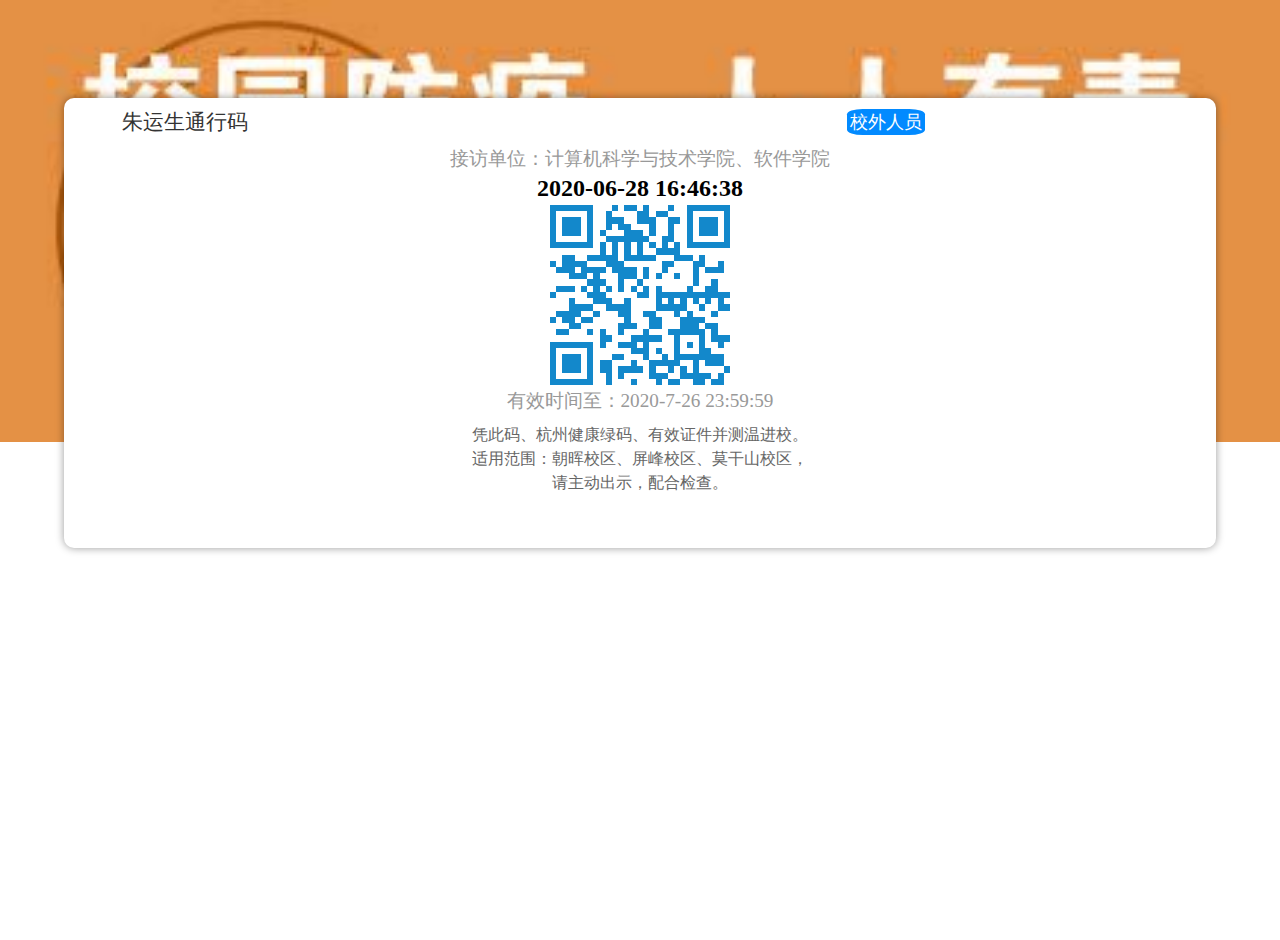
==== commit c37108fc: "Update index.html" ====
--- a/index.html
+++ b/index.html
@@ -137,7 +137,7 @@
 <div class="content-box">
 
     <div class="top-title">
-        <h3>王宇航通行码</h3>
+        <h3>朱运生通行码</h3>
         <span class="bgr">校外人员</span>
     </div>
     
@@ -174,4 +174,4 @@
 </div>
 -->
 
-<!----></body></html>+<!----></body></html>
--- a/浙江工业大学通行码_files/main.css
+++ b/浙江工业大学通行码_files/main.css
@@ -0,0 +1,163 @@
+@charset "utf-8";
+body {
+	background-color: #fff;
+	padding: 0;
+	margin: 0;
+	font-family:"Microsoft YaHei";
+}
+ input:-moz-placeholder, textarea:-moz-placeholder {
+ color: #fff;
+}
+ input:-ms-input-placeholder, textarea:-ms-input-placeholder {
+ color: #fff;
+}
+ input::-webkit-input-placeholder, textarea::-webkit-input-placeholder {
+ color: #fff;
+}
+ol, ul, li {
+	padding-left: 0em;
+	list-style: none
+}
+h2, h3, h4, ul, li, p {
+	padding: 0;
+	margin: 0;
+}
+input {
+	outline: none;
+}
+html {
+	padding: 0;
+	margin: 0;
+}
+html, body {
+	height: 100%
+}
+.blue-bg{
+	background:url(../images/blue-bg.png) no-repeat left top;
+	background-size:100% auto;
+}
+.sjtu-xw-bg{
+	background:url(../images/title.jpg) no-repeat left top;
+	background-size:100% auto;
+}
+.orange-bg{
+	background:url(../images/orange-bg.png) no-repeat left top;
+	background-size:100% auto;
+}
+.top-header{
+	line-height:44px;
+	height:44px;
+	font-size:1.3rem;
+	color:#fff;
+	text-align:center;
+	width:100%;
+}
+.banner{
+	width:100%;
+	text-align:center;
+	margin:40px 0;
+}
+.banner-sjtu{
+	width:100%;
+	text-align:center;
+	margin:40px 0;
+	height: 2%;
+}
+.banner img{
+	width:88%;
+	height:auto;
+	
+}
+.content-box{
+	width:90%;
+	height:450px;
+	border-radius:10px;
+	box-shadow:0 0 8px rgba(0, 0, 0, 0.4);
+	background:#fff;
+	margin:0 auto;
+	position:relative;
+}
+.top-title{
+	width:90%;
+	margin:0 auto;
+	line-height:48px;
+}
+.top-title h3{
+	font-size:1.3rem;
+	color:#333;
+	width:70%;
+	float:left;
+	font-weight:normal;
+}
+.link-btn{
+	width:30%;
+	float:right;
+	text-align:right;
+	color:#028aff;
+	text-decoration:none;
+	font-size:1.1rem;
+}
+.time{
+	width:90%;
+	margin:0 auto;
+	text-align:center;
+	line-height:24px;
+	font-size:1.2rem;
+	color:#999;
+}
+.time2{
+	/*width:90%;*/
+	margin:5px;
+	text-align:center;
+	line-height:24px;
+	font-size:1.5rem;
+	color:black;
+	/*font-weight: bold;*/
+}
+.qr{
+	/*width:70%;*/
+	/*margin:15px auto;*/
+	text-align: center;
+	margin:0 auto;
+}
+.qr img{
+	width:100%;
+	height:auto;
+}
+.tip{
+	width:100%;
+	text-align:center;
+	line-height:24px;
+	font-size:1rem;
+	color:#666;
+}
+.bottom-tip{
+	width:80%;
+	margin:30px auto;
+}
+.bottom-tip h3{
+	float:left;
+	font-size:1rem;
+	color:#999;
+	font-weight:normal;
+	width:70%;
+}
+.orange{
+	color:#f75908;
+}
+.hz{
+	margin-top: 10px;
+	margin-bottom: 10px;
+	width:100%;
+	text-align:center;
+	line-height:24px;
+	font-size:1rem;
+	color:#666;
+}
+.bgr{
+	background: #028aff;
+	font-size: 18px;
+	border-radius: 20%;
+	padding: 3px;
+	color: white;
+}